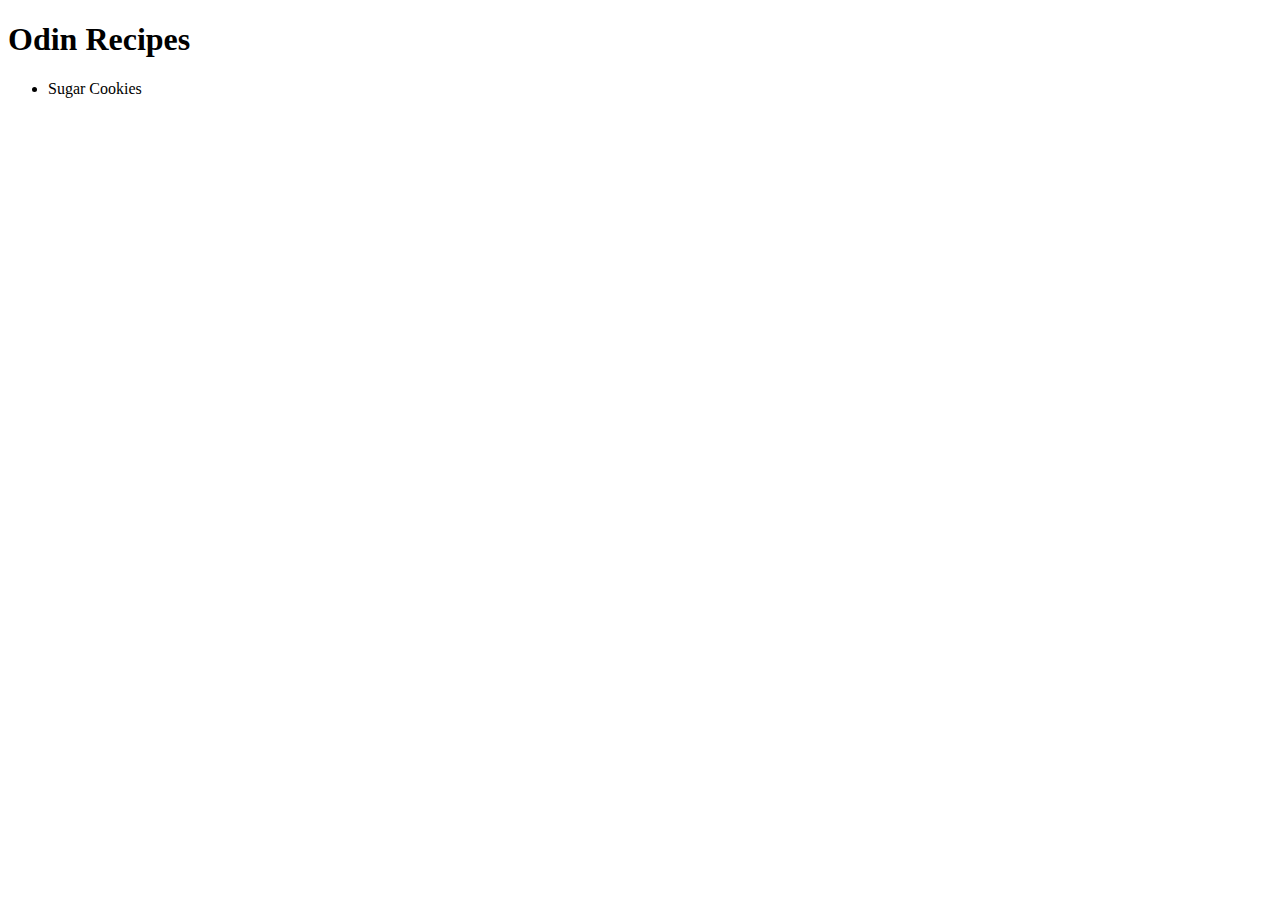
==== index.html @ 33e276e4 "added recipes directory, added sugarcookies.html" ====
<!DOCTYPE html>
<html lang="en">
<head>
    <meta charset="UTF-8">
    <meta name="viewport" content="width=device-width, initial-scale=1.0">
    <title>Document</title>
</head>
<body>
    <h1>Odin Recipes</h1>
    <ul>
        <li><a src=recipes/sugarcookies.html>Sugar Cookies</a></li>
    </ul>
</body>
</html>
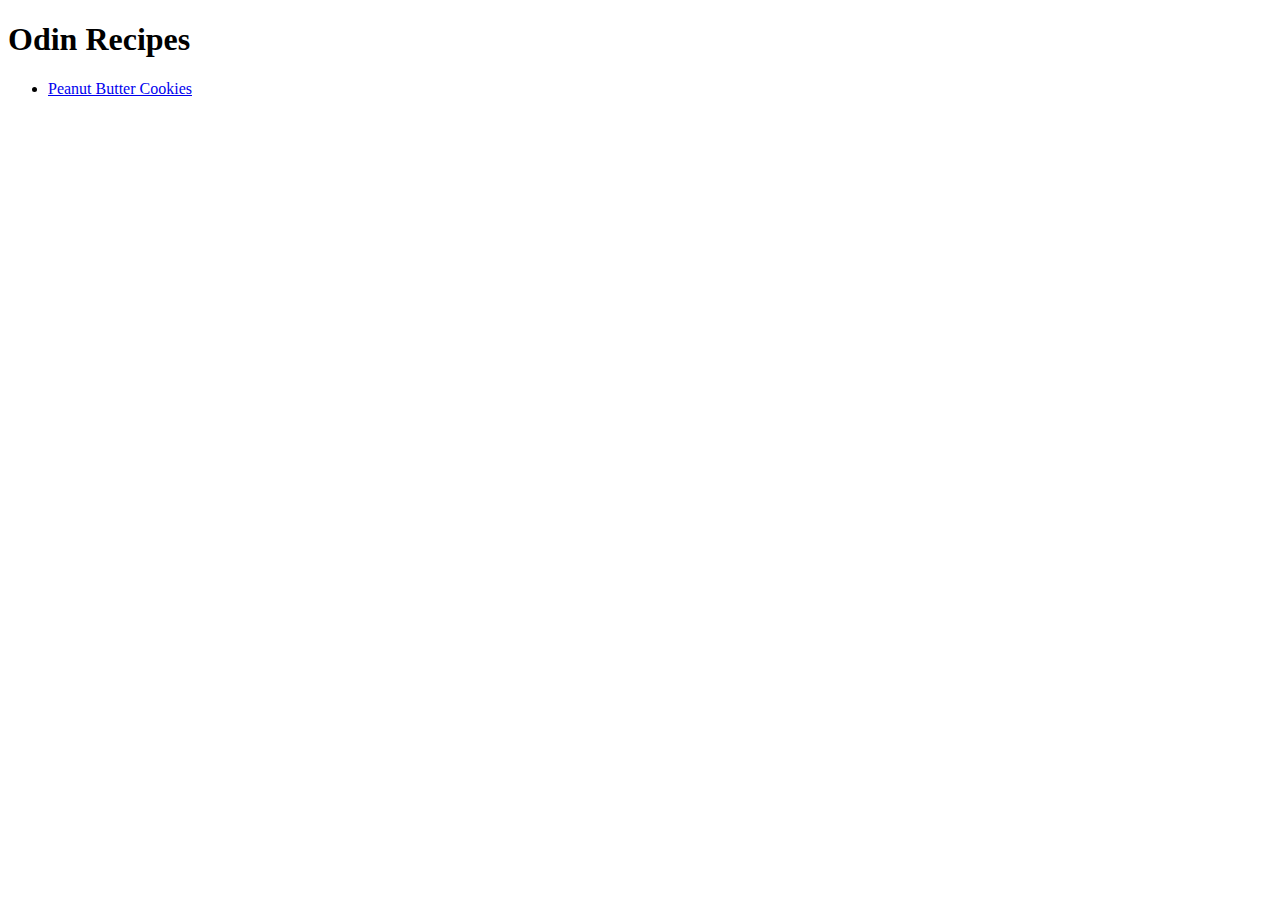
==== commit ac3f97c5: "Removed Sugar cookie recipe, added Peanut Butter Cookies to the recipe list. and edited index.html t" ====
--- a/index.html
+++ b/index.html
@@ -8,7 +8,7 @@
 <body>
     <h1>Odin Recipes</h1>
     <ul>
-        <li><a src=recipes/sugarcookies.html>Sugar Cookies</a></li>
+        <li><a href="recipes/peanutbuttercookies.html">Peanut Butter Cookies</a></li>
     </ul>
 </body>
 </html>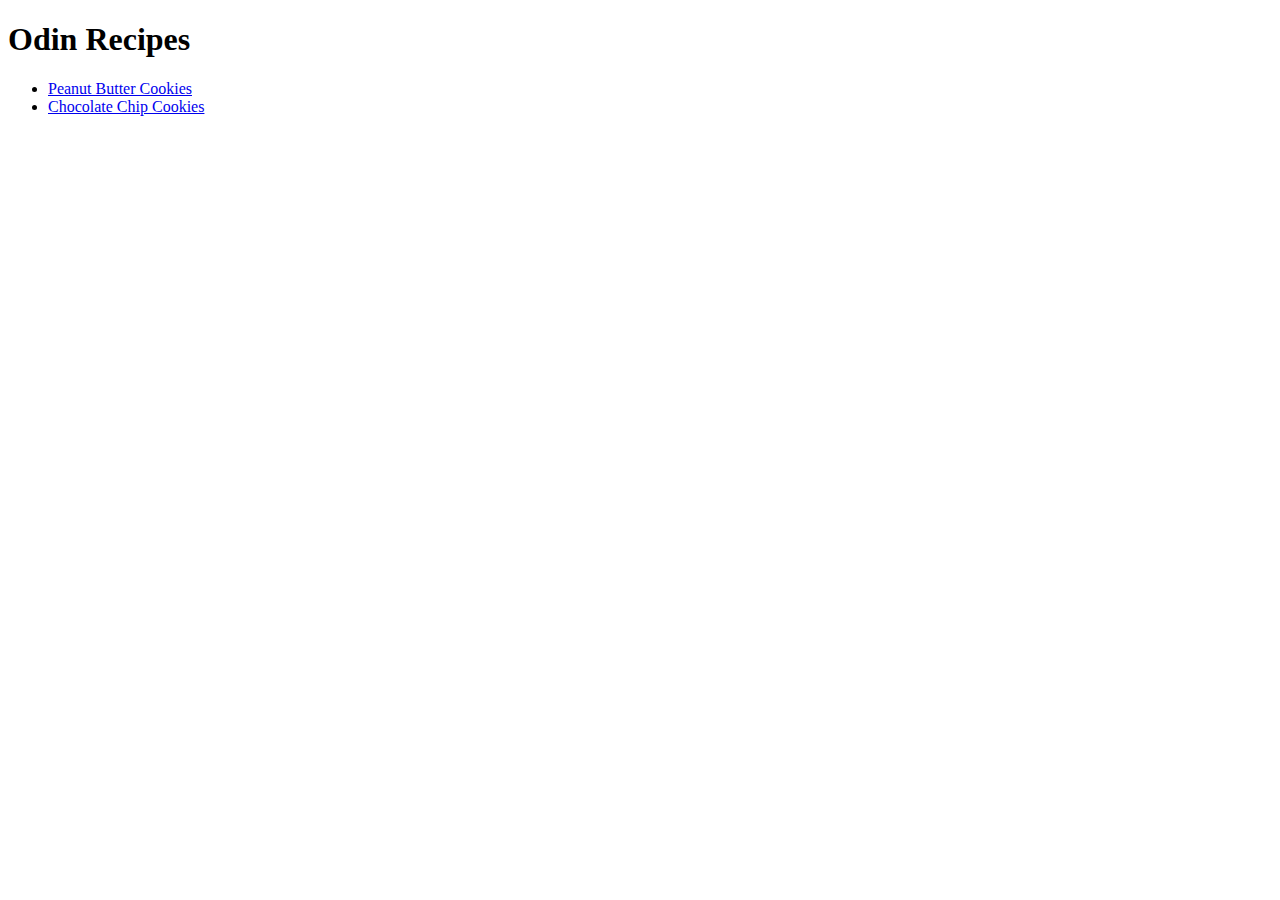
==== commit 2e66ad00: "completed chocolatechipcookies recipe, added image and updated index.html to reflect changes." ====
--- a/index.html
+++ b/index.html
@@ -9,6 +9,8 @@
     <h1>Odin Recipes</h1>
     <ul>
         <li><a href="recipes/peanutbuttercookies.html">Peanut Butter Cookies</a></li>
+        <li><a href="recipes/chocolatechipcookies.html">Chocolate Chip Cookies</a></li>
+
     </ul>
 </body>
 </html>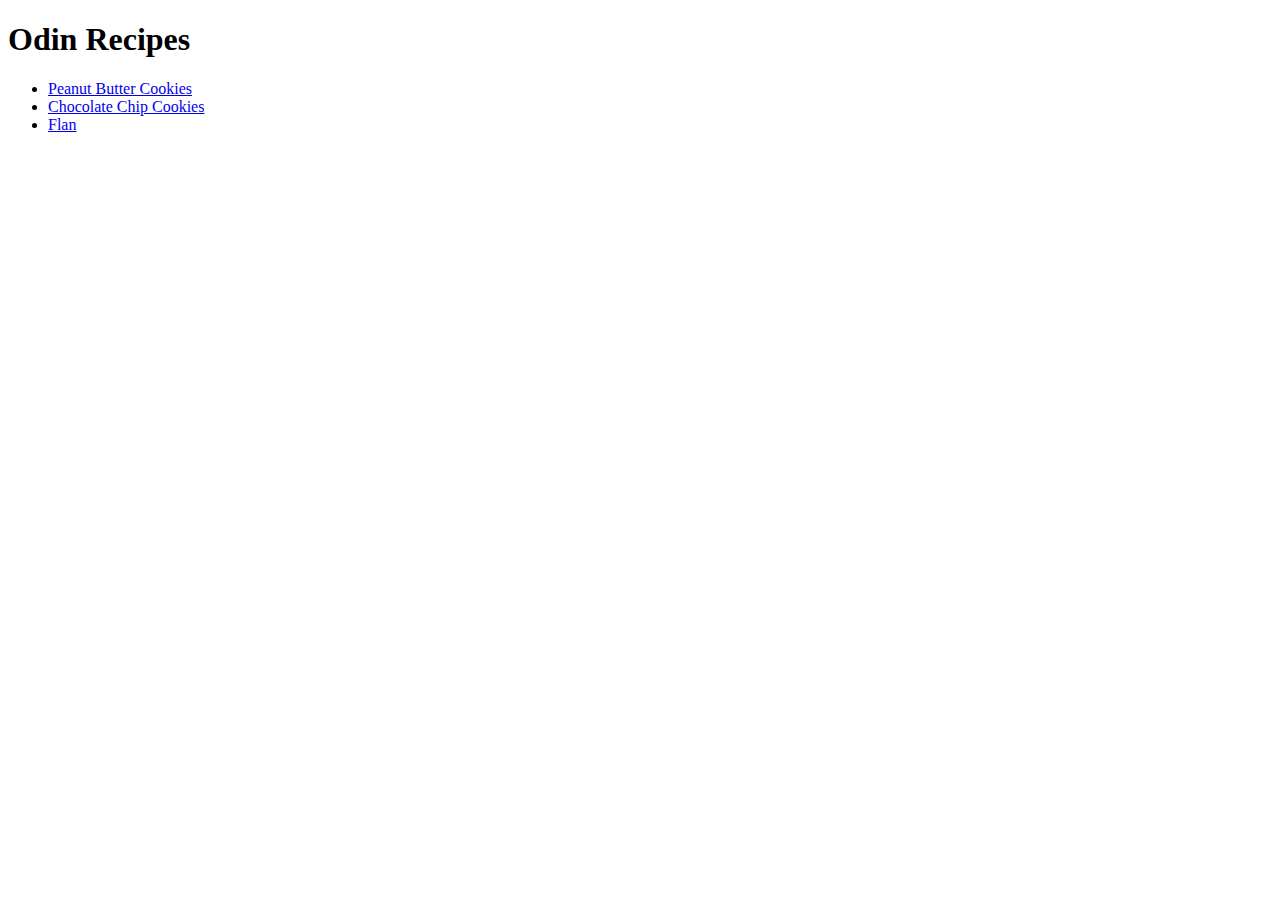
==== commit ca557861: "added flan recipe to index.html" ====
--- a/index.html
+++ b/index.html
@@ -10,7 +10,7 @@
     <ul>
         <li><a href="recipes/peanutbuttercookies.html">Peanut Butter Cookies</a></li>
         <li><a href="recipes/chocolatechipcookies.html">Chocolate Chip Cookies</a></li>
-
+<li><a href="recipes/Flan.html">Flan</a></li>
     </ul>
 </body>
 </html>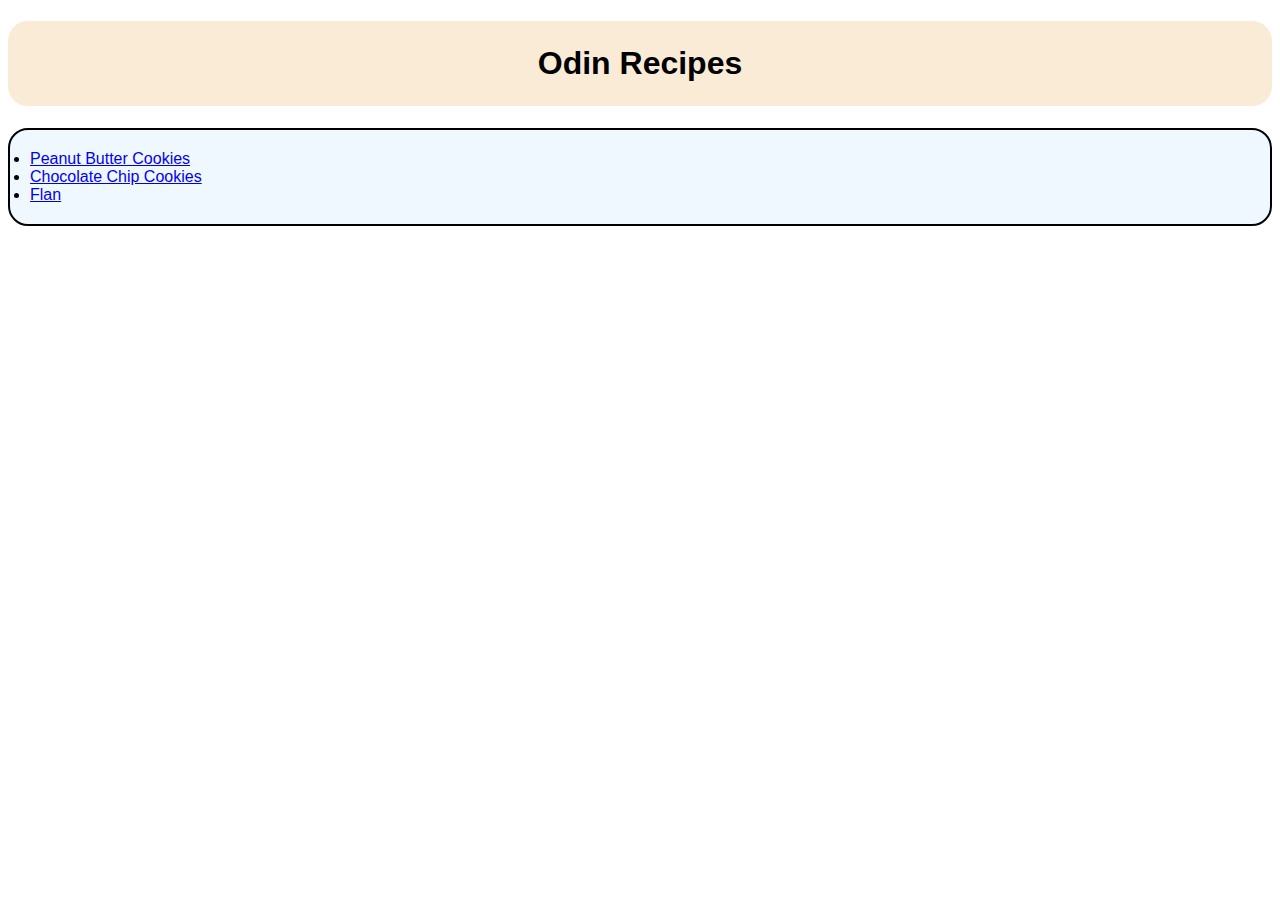
==== commit 54b59ff4: "conpleted 01-margin-and-padding-1 excersize" ====
--- a/index.html
+++ b/index.html
@@ -3,14 +3,15 @@
 <head>
     <meta charset="UTF-8">
     <meta name="viewport" content="width=device-width, initial-scale=1.0">
-    <title>Document</title>
+    <link rel="stylesheet" href="style.css">
+    <title>My Odin Recipes</title>
 </head>
 <body>
-    <h1>Odin Recipes</h1>
-    <ul>
+    <h1 class="title">Odin Recipes</h1>
+    <ul class="recipes">
         <li><a href="recipes/peanutbuttercookies.html">Peanut Butter Cookies</a></li>
         <li><a href="recipes/chocolatechipcookies.html">Chocolate Chip Cookies</a></li>
-<li><a href="recipes/Flan.html">Flan</a></li>
+        <li><a href="recipes/Flan.html">Flan</a></li>
     </ul>
 </body>
 </html>--- a/style.css
+++ b/style.css
@@ -0,0 +1,16 @@
+*{
+    font-family: 'Segoe UI', Tahoma, Geneva, Verdana, sans-serif;
+}
+.title{
+    padding: 24px 16px;
+    background-color: antiquewhite;
+    text-align: center;
+    border-radius: 20px;
+}
+.recipes{
+    margin:40;
+    padding: 20px;
+    background-color:aliceblue;
+    border:2px solid black;
+    border-radius: 20px;
+}